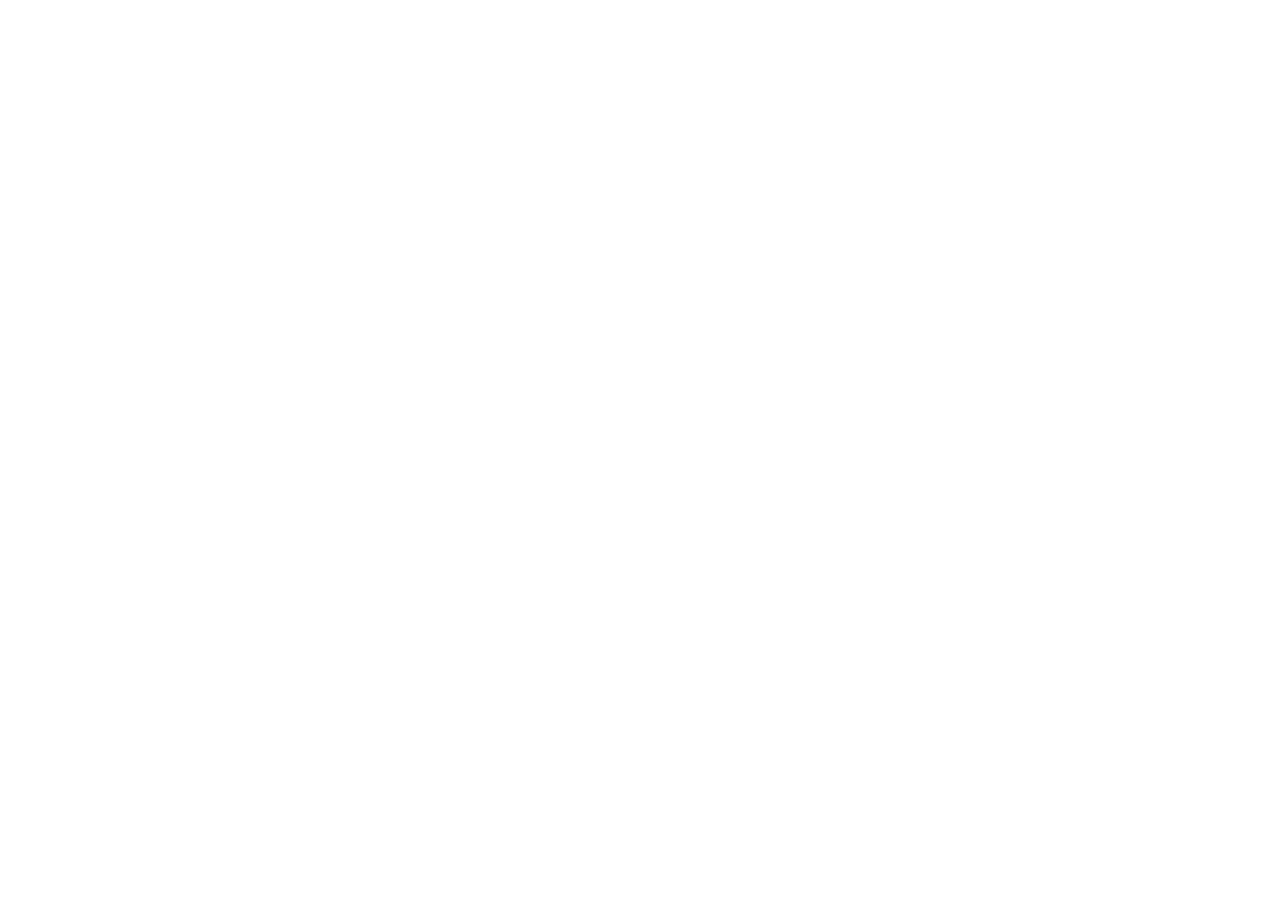
==== index.html @ 1ced25eb "creo i file" ====
<!DOCTYPE html>
<html lang="en">
<head>
    <meta charset="UTF-8">
    <meta http-equiv="X-UA-Compatible" content="IE=edge">
    <meta name="viewport" content="width=device-width, initial-scale=1.0">
    <link rel="stylesheet" href="css/style.css">
    <title>Carosello Array di Oggetti</title>
</head>
<body>

    <script src="js/myscript.js"></script>
    
</body>
</html>
---- css/style.css ----
* {
    margin: 0;
    padding: 0; 
    box-sizing: border-box;
}
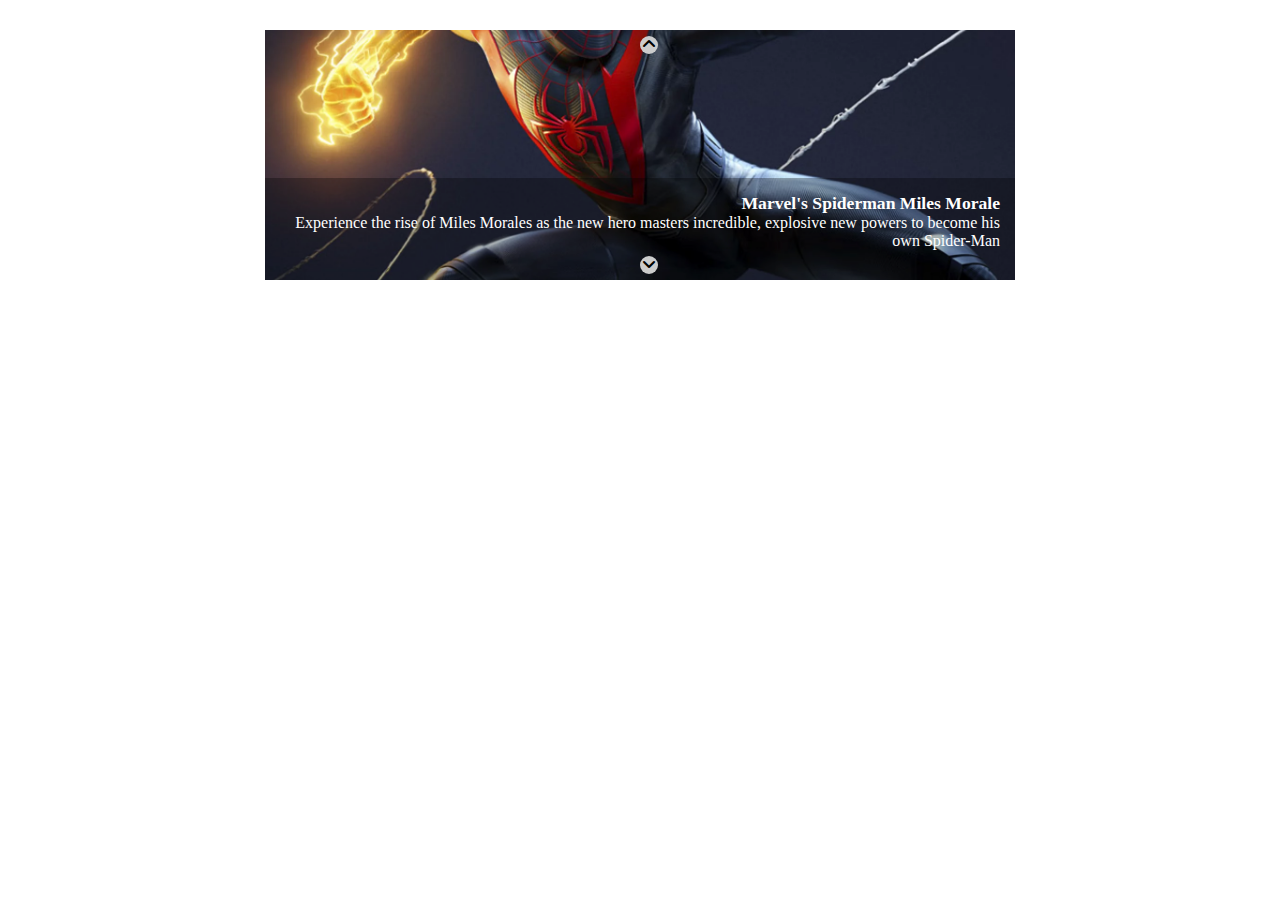
==== commit 064fa6b3: "aggiungo milestone 1 e 2" ====
--- a/index.html
+++ b/index.html
@@ -4,11 +4,28 @@
     <meta charset="UTF-8">
     <meta http-equiv="X-UA-Compatible" content="IE=edge">
     <meta name="viewport" content="width=device-width, initial-scale=1.0">
+    <link rel="stylesheet" href="https://cdnjs.cloudflare.com/ajax/libs/font-awesome/6.2.1/css/all.min.css">
     <link rel="stylesheet" href="css/style.css">
     <title>Carosello Array di Oggetti</title>
 </head>
 <body>
 
+    <div id="container">
+
+        <div class="bottoni">
+            <a href="#" class="prev">
+                <i class="fa-solid fa-angle-up"></i>
+            </a>
+        
+            <a href="#" class="next">
+                <i class="fa-solid fa-angle-down"></i>
+            </a>
+        </div>
+
+        <div class="slider"></div>
+        
+    </div>
+
     <script src="js/myscript.js"></script>
     
 </body>
--- a/css/style.css
+++ b/css/style.css
@@ -1,5 +1,72 @@
 * {
     margin: 0;
-    padding: 0; 
+    padding: 0;
     box-sizing: border-box;
+}
+
+body {
+    font-size: 16px;
+}
+
+a {
+    text-decoration: none;
+}
+
+#container {
+    max-width: 750px;
+    margin: 30px auto;
+    position: relative;
+}
+
+.item {
+    height: 250px;
+    display: none;
+}
+
+.content-item {
+    width: 100%;
+    position: absolute;
+    bottom: 0;
+    color: #fff;
+    text-align: right;
+    padding: 15px 15px 30px 15px;
+    color: #fff;
+    background-color: rgba(0, 0, 0, .3);
+}
+
+.title {
+    font-weight: bold;
+    font-size: 1.1rem;
+
+}
+
+.bottoni {
+    text-align: center;
+}
+
+.item img {
+    width: 100%;
+    height: 100%;
+    object-fit: cover;
+}
+
+.item.active {
+    display: block;
+}
+
+.prev, .next {
+    position: absolute;
+    background-color: #CCC;
+    border-radius: 50%;
+    color: #000;
+    padding: 0 2px;
+    z-index: 20;
+}
+
+.prev {
+    top: 6px;
+}
+
+.next {
+    bottom: 6px;
 }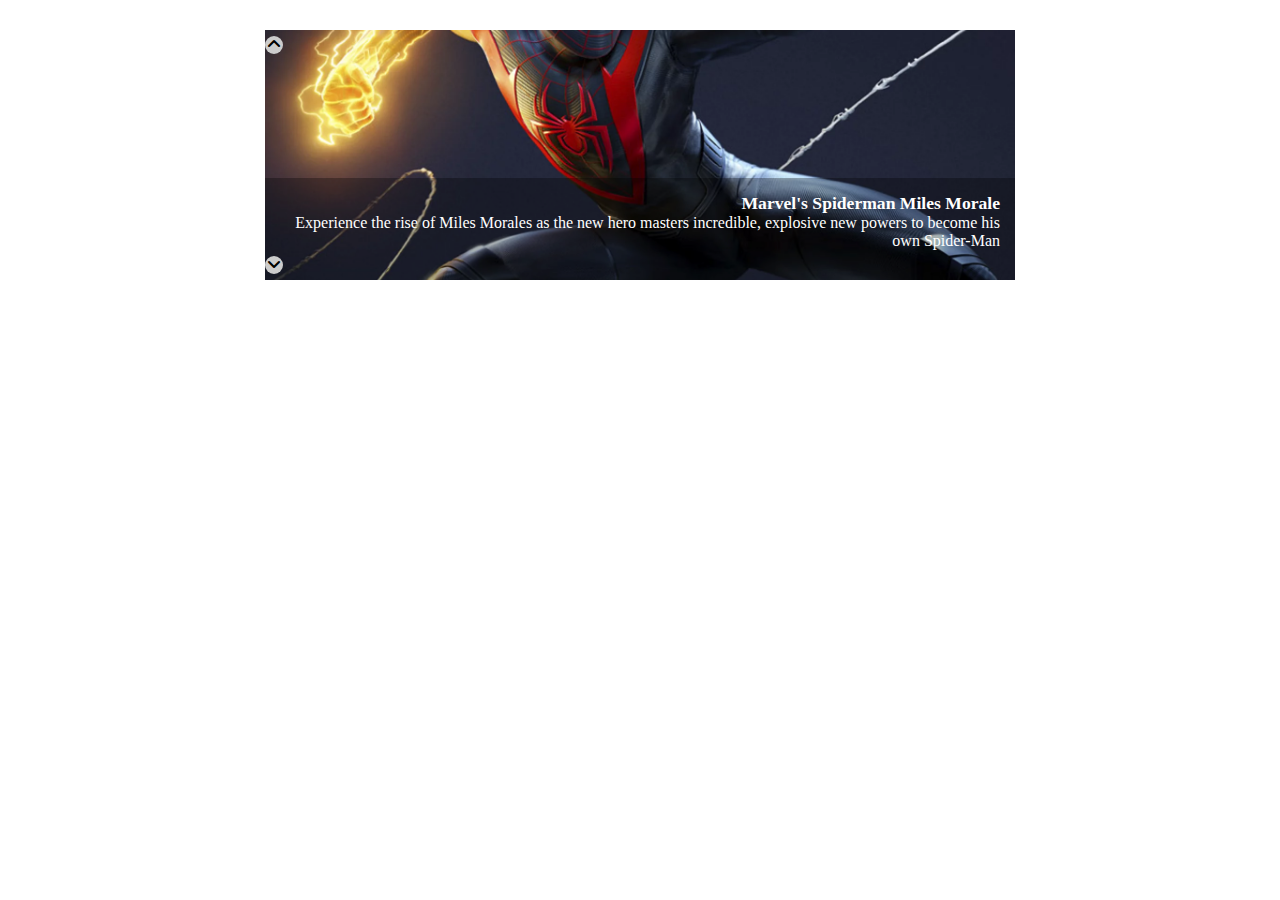
==== commit f23e4c40: "modifica nome classe" ====
--- a/index.html
+++ b/index.html
@@ -12,7 +12,7 @@
 
     <div id="container">
 
-        <div class="bottoni">
+        <div class="buttons">
             <a href="#" class="prev">
                 <i class="fa-solid fa-angle-up"></i>
             </a>
